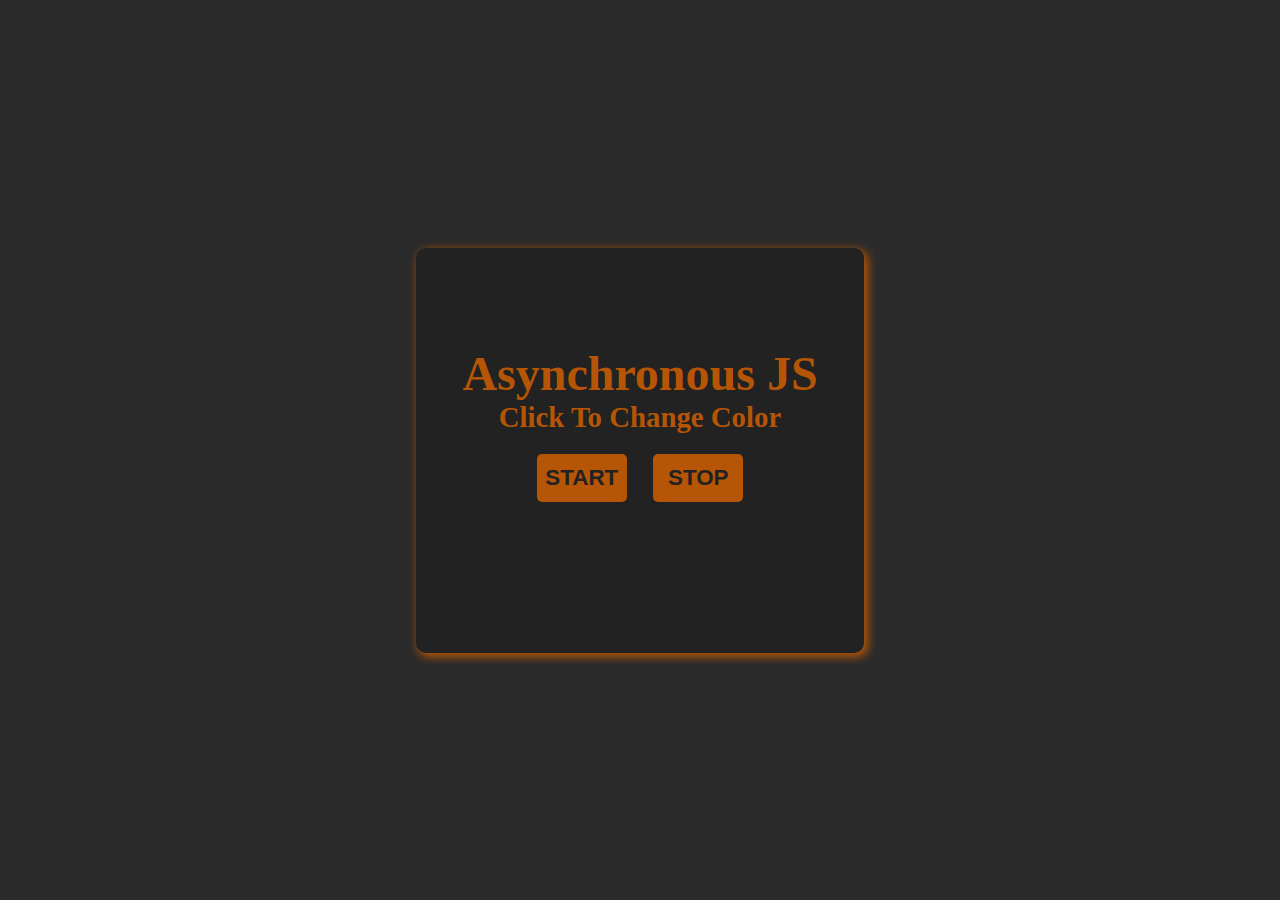
==== 5_infiniteColorChange/index.html @ 1914d3b2 "5th project added" ====
<!--! Infinite Color Change  -->
<!DOCTYPE html>
<html lang="en">

<head>
    <meta charset="UTF-8">
    <meta name="viewport" content="width=device-width, initial-scale=1.0">
    <title>Infinite Color Change</title>
    <link rel="stylesheet" href="style.css">
</head>

<body>
    <div class="container">
        <h1>Asynchronous JS</h1>
        <h3>Click To Change Color</h3>
        <div class="buttons">
            <button id="start" class="btn">START</button>
            <button id="stop" class="btn">STOP</button>
        </div>
    </div>

    <script src="script.js"></script>
</body>

</html>
---- 5_infiniteColorChange/style.css ----
/*? CSS infinite Color Change  */

* {
    margin: 0;
    padding: 0;
    box-sizing: border-box;
}

body {
    height: 100vh;
    width: 100%;
    background-color: #2b2b2b;
    color: #B65506;
    display: flex;
    justify-content: center;
    align-items: center;
    text-align: center;
}


.container {
    width: 35%;
    height: 45%;
    display: flex;
    justify-content: center;
    align-items: center;
    flex-direction: column;
    background-color: #222222;
    box-shadow: 3px 3px 10px 1px #B65506;
    border-radius: 10px;
}

.container h1 {
    font-size: 3rem;
}

.container h3 {
    font-size: 1.8rem;
}

.buttons {
    width: 100%;
    height: 20%;
    display: flex;
    justify-content: center;
    gap: 6%;
    margin: 20px 0;
}

.btn {
    width: 20%;
    height: 60%;
    font-size: 1.4rem;
    font-weight: 600;
    color: #222222;
    background-color: #B65506;
    border: none;
    border-radius: 5px;
    transition: 0.2s ease-in-out;
    cursor: pointer;
}

.btn:active {
    transform: scale(1.03);
    box-shadow: 1px 1px 5px 1px white;
}
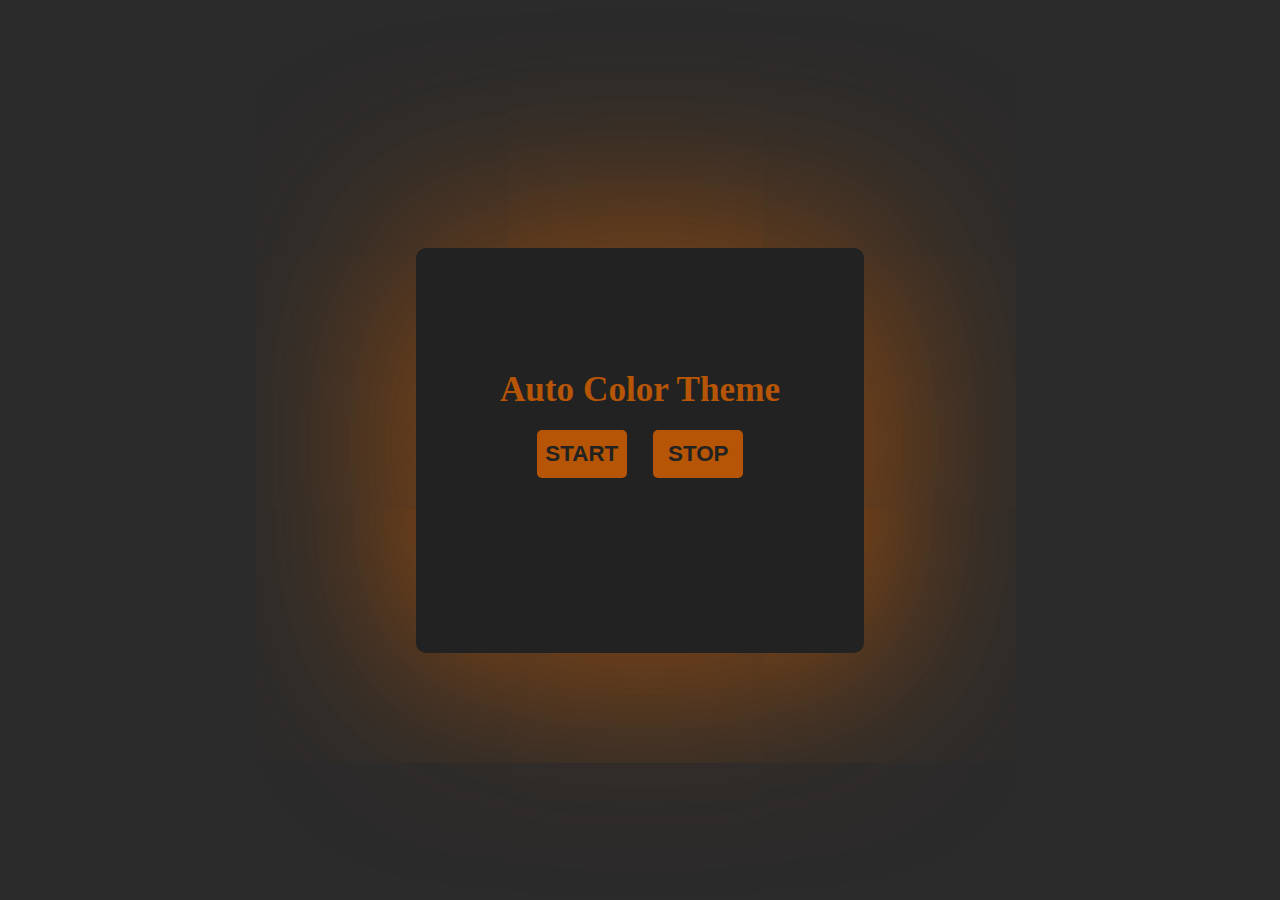
==== commit 38c6bb20: "v2" ====
--- a/5_infiniteColorChange/index.html
+++ b/5_infiniteColorChange/index.html
@@ -9,10 +9,10 @@
     <link rel="stylesheet" href="style.css">
 </head>
 
-<body>
+<body class="color">
     <div class="container">
-        <h1>Asynchronous JS</h1>
-        <h3>Click To Change Color</h3>
+        <!-- <h1>Asynchronous JS</h1> -->
+        <h3 id="heading">Auto Color Theme</h3>
         <div class="buttons">
             <button id="start" class="btn">START</button>
             <button id="stop" class="btn">STOP</button>
--- a/5_infiniteColorChange/style.css
+++ b/5_infiniteColorChange/style.css
@@ -26,8 +26,9 @@
     align-items: center;
     flex-direction: column;
     background-color: #222222;
-    box-shadow: 3px 3px 10px 1px #B65506;
+    box-shadow: 3px 3px 200px 1px #B65506;
     border-radius: 10px;
+    transition: all 0.3s ease-in-out;
 }
 
 .container h1 {
@@ -35,7 +36,9 @@
 }
 
 .container h3 {
-    font-size: 1.8rem;
+    font-size: 2.2rem;
+    transition: all 0.3s ease-in-out;
+
 }
 
 .buttons {
@@ -45,6 +48,7 @@
     justify-content: center;
     gap: 6%;
     margin: 20px 0;
+
 }
 
 .btn {
@@ -56,7 +60,7 @@
     background-color: #B65506;
     border: none;
     border-radius: 5px;
-    transition: 0.2s ease-in-out;
+    transition: 0.3s ease-in-out;
     cursor: pointer;
 }
 
